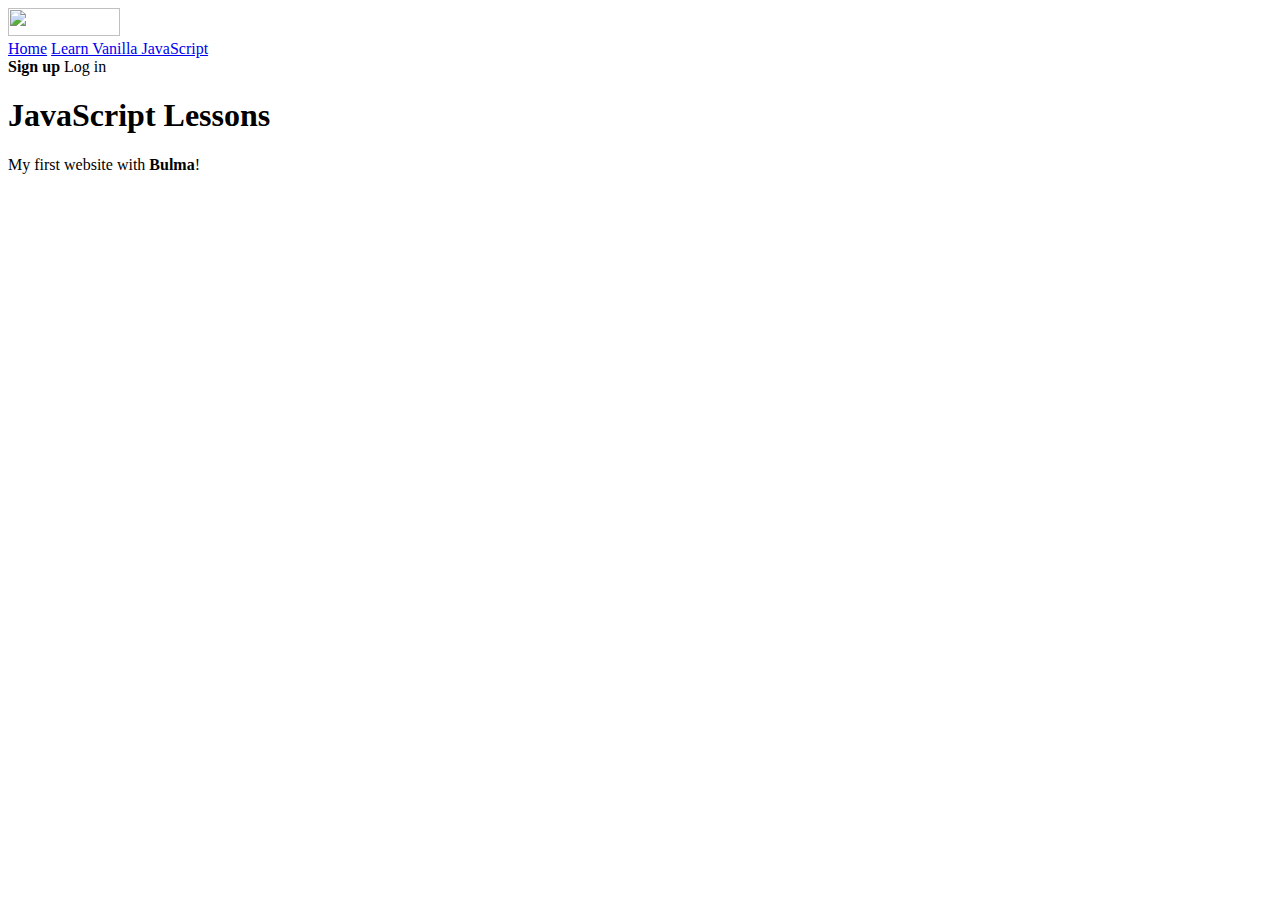
==== learn_vanilla_javascript.html @ 3611f8a1 "Initial files setup and html skeleton created with routing template" ====
<!DOCTYPE html>
<html lang="en">

<head>
    <meta charset="UTF-8">
    <meta name="viewport" content="width=device-width, initial-scale=1.0">
    <meta http-equiv="X-UA-Compatible" content="ie=edge">
    <title>Learn Vanilla JavaScript</title>
    <link rel="stylesheet" href="https://cdnjs.cloudflare.com/ajax/libs/bulma/0.7.2/css/bulma.min.css" />
    <link rel="stylesheet" href="https://use.fontawesome.com/releases/v5.4.2/css/all.css" integrity="sha384-/rXc/GQVaYpyDdyxK+ecHPVYJSN9bmVFBvjA/9eOB+pb3F2w2N6fc5qB9Ew5yIns"
        crossorigin="anonymous">
    <link rel="stylesheet" href="style.css">
</head>

<body>
    <div class="injectNavbar"></div>
    
    <section class="section">
        <div class="container">
            <h1 class="title">
                JavaScript Lessons
            </h1>
            <p class="subtitle">
                My first website with <strong>Bulma</strong>!
            </p>
        </div>
    </section>

    <script defer src="https://use.fontawesome.com/releases/v5.4.2/js/all.js" integrity="sha384-wp96dIgDl5BLlOXb4VMinXPNiB32VYBSoXOoiARzSTXY+tsK8yDTYfvdTyqzdGGN"
        crossorigin="anonymous"></script>
    <script src="./assets/js/navbar.js"></script>
    <script src="./assets/js/app.js"></script>
</body>

</html>
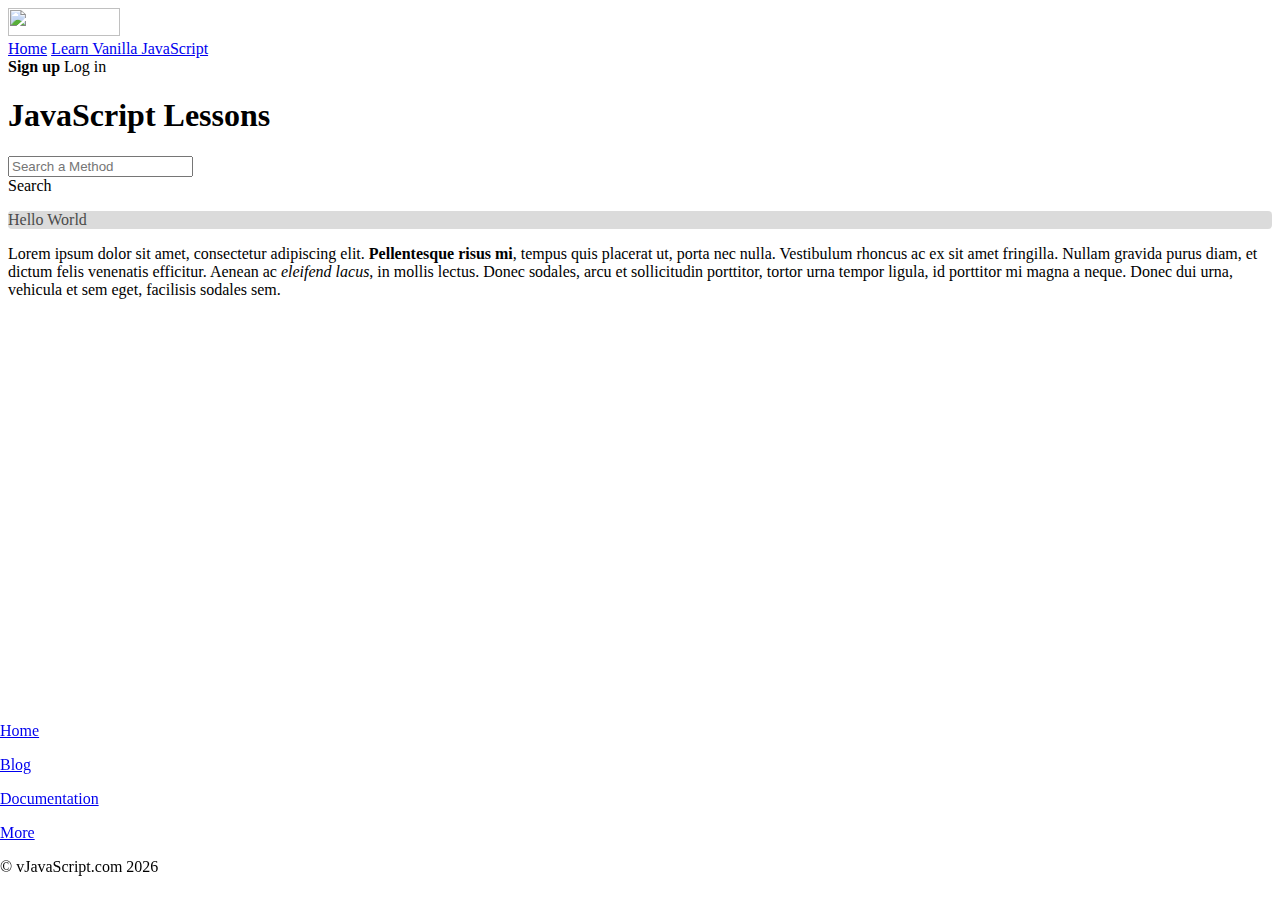
==== commit 0931b636: "search input created and centered" ====
--- a/learn_vanilla_javascript.html
+++ b/learn_vanilla_javascript.html
@@ -9,26 +9,66 @@
     <link rel="stylesheet" href="https://cdnjs.cloudflare.com/ajax/libs/bulma/0.7.2/css/bulma.min.css" />
     <link rel="stylesheet" href="https://use.fontawesome.com/releases/v5.4.2/css/all.css" integrity="sha384-/rXc/GQVaYpyDdyxK+ecHPVYJSN9bmVFBvjA/9eOB+pb3F2w2N6fc5qB9Ew5yIns"
         crossorigin="anonymous">
-    <link rel="stylesheet" href="style.css">
+    <link rel="stylesheet" href="./assets/css/style.css">
 </head>
 
 <body>
     <div class="injectNavbar"></div>
-    
-    <section class="section">
-        <div class="container">
-            <h1 class="title">
-                JavaScript Lessons
-            </h1>
-            <p class="subtitle">
-                My first website with <strong>Bulma</strong>!
-            </p>
+
+    <div class="columns">
+        <div class="column is-2">
+
+
         </div>
-    </section>
 
+        <div class="column is-8 ">
+            <section class="section">
+                <h1 class="title">
+                    JavaScript Lessons
+                </h1>
+                <div class="field has-addons has-addons-centered">
+                    <div class="control has-icons-left">
+                        <input class="input" type="text" name="search" value="" placeholder="Search a Method">
+                        <span class="icon is-small is-left">
+                            <i class="fas fa-search"></i>
+                        </span>
+                    </div>
+                    <div class="control">
+                        <a class="button is-info">
+                            Search
+                        </a>
+                    </div>
+                </div>
+            </section>
+
+            <section class="section">
+                <article class="message">
+                    <div class="message-header">
+                        <p>Hello World</p>
+                        <i class="expand-icon fas fa-sort-down" id="expandToggle"></i>
+                    </div>
+                    <div class="message-body">
+                        Lorem ipsum dolor sit amet, consectetur adipiscing elit. <strong>Pellentesque risus mi</strong>,
+                        tempus quis placerat ut, porta nec nulla. Vestibulum rhoncus ac ex sit amet fringilla. Nullam
+                        gravida purus diam, et dictum <a>felis venenatis</a> efficitur. Aenean ac <em>eleifend lacus</em>,
+                        in mollis lectus. Donec sodales, arcu et sollicitudin porttitor, tortor urna tempor ligula, id
+                        porttitor mi magna a neque. Donec dui urna, vehicula et sem eget, facilisis sodales sem.
+                    </div>
+                </article>
+            </section>
+        </div>
+        <div class="column is-2">
+
+
+        </div>
+    </div>
+
+
+    <div class="injectFooterBar is-fixed-bottom"></div>
     <script defer src="https://use.fontawesome.com/releases/v5.4.2/js/all.js" integrity="sha384-wp96dIgDl5BLlOXb4VMinXPNiB32VYBSoXOoiARzSTXY+tsK8yDTYfvdTyqzdGGN"
         crossorigin="anonymous"></script>
     <script src="./assets/js/navbar.js"></script>
+    <script src="./assets/js/footerBar.js"></script>
     <script src="./assets/js/app.js"></script>
 </body>
 
--- a/assets/css/style.css
+++ b/assets/css/style.css
@@ -0,0 +1,23 @@
+
+.footer {
+    bottom: 0;
+    left: 0;
+    position: fixed;
+    right: 0;
+    z-index: 30;
+    padding-bottom: 1.5em;
+}
+
+.search-container {
+    margin: 0 auto;
+    justify-content: center;
+    text-align: center;
+    align-content: center;
+}
+
+.message-header {
+    background-color: hsl(0, 0%, 86%);
+    color: hsl(0, 0%, 29%);
+    border-radius: 4px;
+    cursor: pointer;
+}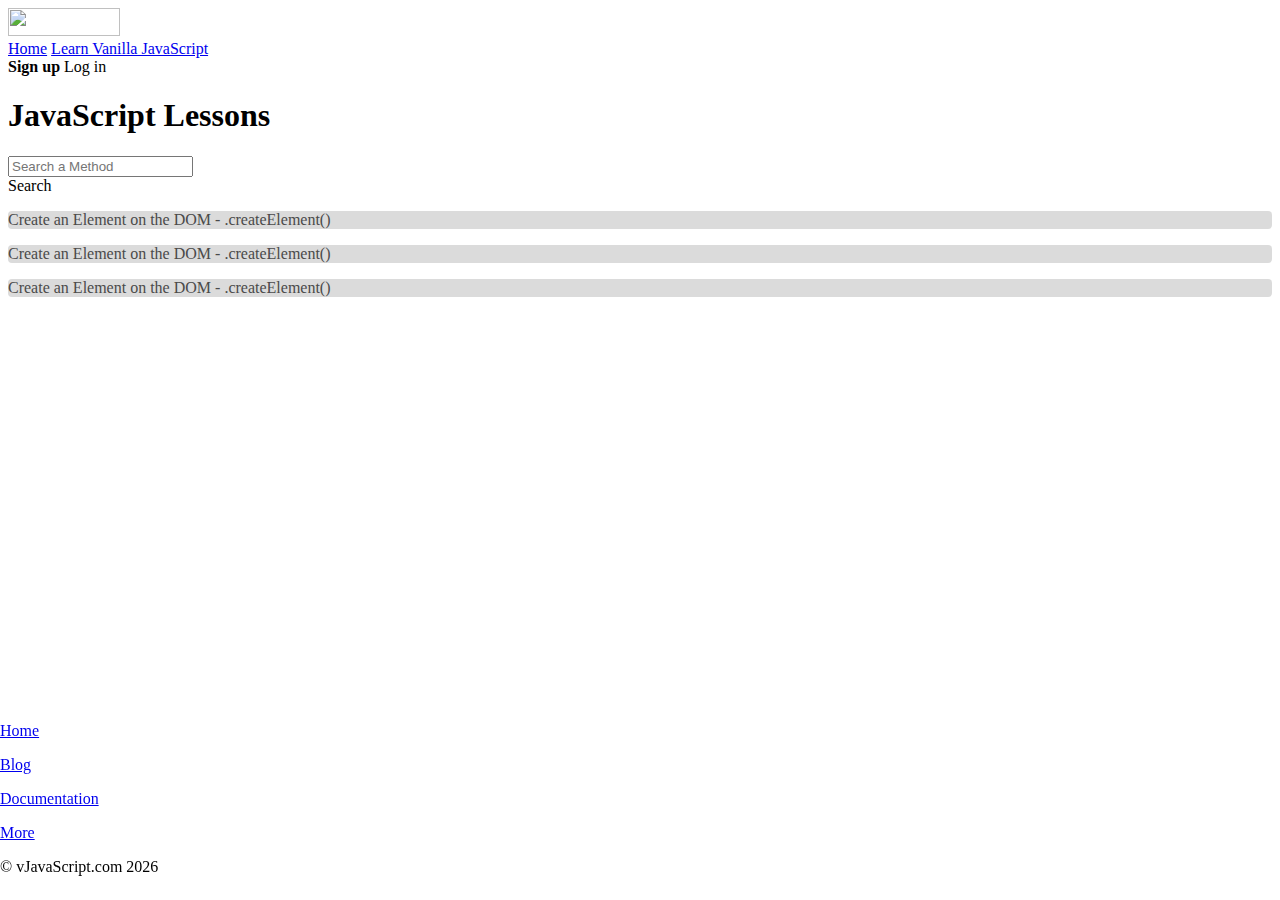
==== commit 2c2fd3d9: "working on js function hide/show" ====
--- a/learn_vanilla_javascript.html
+++ b/learn_vanilla_javascript.html
@@ -27,36 +27,102 @@
                     JavaScript Lessons
                 </h1>
                 <div class="field has-addons has-addons-centered">
-                    <div class="control has-icons-left">
+                    <div class="control has-icons-left is-expanded">
                         <input class="input" type="text" name="search" value="" placeholder="Search a Method">
                         <span class="icon is-small is-left">
                             <i class="fas fa-search"></i>
                         </span>
                     </div>
                     <div class="control">
-                        <a class="button is-info">
-                            Search
-                        </a>
+                        <a class="button is-info">Search</a>
                     </div>
                 </div>
             </section>
 
-            <section class="section">
+            <section class="section" id="messageSection">
                 <article class="message">
                     <div class="message-header">
-                        <p>Hello World</p>
-                        <i class="expand-icon fas fa-sort-down" id="expandToggle"></i>
+                        <p>Create an Element on the DOM - .createElement()</p>
+                        <span class="expand-icon">
+                            <i class="fas fa-sort-down"></i>
+                        </span>
                     </div>
-                    <div class="message-body">
-                        Lorem ipsum dolor sit amet, consectetur adipiscing elit. <strong>Pellentesque risus mi</strong>,
-                        tempus quis placerat ut, porta nec nulla. Vestibulum rhoncus ac ex sit amet fringilla. Nullam
-                        gravida purus diam, et dictum <a>felis venenatis</a> efficitur. Aenean ac <em>eleifend lacus</em>,
-                        in mollis lectus. Donec sodales, arcu et sollicitudin porttitor, tortor urna tempor ligula, id
-                        porttitor mi magna a neque. Donec dui urna, vehicula et sem eget, facilisis sodales sem.
+                    <div class="message-body" style="display: none">
+                        <p>
+                            <strong>.createElement()</strong> is a method used to create an Element Node with a declared name.
+                        </p>
+                        <p>For example let's say we want to create a button with some text. That's a total of two elements we need to create. The button and the text inside the buttom.</p>
+                        <p>Let's create the elements using the .createElement() methood.</p>
+                        <p><code>const newBtn = document.createElement("BUTTON");</code></p>
+                        <p><code>const btnText = document.createTextNode("createElement Button");</code></p>
+                        <p>Now lets assemble the element using the <strong>.appendChild()</strong>method.</p>
+                        <p><code><strong>newBtn</strong>.appendChild(<strong>btnText</strong>);</code></p>
+                        <p>Last lets display our newly created element on the DOM</p>
+                        <p><code>document.querySelector('.createElementDiv').appendChild(newBtn);</code></p>
+                        <div class="example-container">
+                            <p>Example:</p>
+                            <div class="createElementDiv"></div>
+                        </div>
                     </div>
                 </article>
+
+                <article class="message">
+                        <div class="message-header">
+                            <p>Create an Element on the DOM - .createElement()</p>
+                            <span class="expand-icon">
+                                <i class="fas fa-sort-down"></i>
+                            </span>
+                        </div>
+                        <div class="message-body" style="display: none">
+                            <p>
+                                <strong>.createElement()</strong> is a method used to create an Element Node with a declared name.
+                            </p>
+                            <p>For example let's say we want to create a button with some text. That's a total of two elements we need to create. The button and the text inside the buttom.</p>
+                            <p>Let's create the elements using the .createElement() methood.</p>
+                            <p><code>const newBtn = document.createElement("BUTTON");</code></p>
+                            <p><code>const btnText = document.createTextNode("createElement Button");</code></p>
+                            <p>Now lets assemble the element using the <strong>.appendChild()</strong>method.</p>
+                            <p><code><strong>newBtn</strong>.appendChild(<strong>btnText</strong>);</code></p>
+                            <p>Last lets display our newly created element on the DOM</p>
+                            <p><code>document.querySelector('.createElementDiv').appendChild(newBtn);</code></p>
+                            <div class="example-container">
+                                <p>Example:</p>
+                                <div class="createElementDiv"></div>
+                            </div>
+                        </div>
+                    </article>
+
+                    <article class="message">
+                            <div class="message-header">
+                                <p>Create an Element on the DOM - .createElement()</p>
+                                <span class="expand-icon">
+                                    <i class="fas fa-sort-down"></i>
+                                </span>
+                            </div>
+                            <div class="message-body" style="display: none">
+                                <p>
+                                    <strong>.createElement()</strong> is a method used to create an Element Node with a declared name.
+                                </p>
+                                <p>For example let's say we want to create a button with some text. That's a total of two elements we need to create. The button and the text inside the buttom.</p>
+                                <p>Let's create the elements using the .createElement() methood.</p>
+                                <p><code>const newBtn = document.createElement("BUTTON");</code></p>
+                                <p><code>const btnText = document.createTextNode("createElement Button");</code></p>
+                                <p>Now lets assemble the element using the <strong>.appendChild()</strong>method.</p>
+                                <p><code><strong>newBtn</strong>.appendChild(<strong>btnText</strong>);</code></p>
+                                <p>Last lets display our newly created element on the DOM</p>
+                                <p><code>document.querySelector('.createElementDiv').appendChild(newBtn);</code></p>
+                                <div class="example-container">
+                                    <p>Example:</p>
+                                    <div class="createElementDiv"></div>
+                                </div>
+                            </div>
+                        </article>
+
             </section>
+
+            
         </div>
+
         <div class="column is-2">
 
 
@@ -69,6 +135,7 @@
         crossorigin="anonymous"></script>
     <script src="./assets/js/navbar.js"></script>
     <script src="./assets/js/footerBar.js"></script>
+    <script src="./functions/functions.js"></script>
     <script src="./assets/js/app.js"></script>
 </body>
 
--- a/assets/css/style.css
+++ b/assets/css/style.css
@@ -13,6 +13,7 @@
     justify-content: center;
     text-align: center;
     align-content: center;
+
 }
 
 .message-header {
@@ -20,4 +21,17 @@
     color: hsl(0, 0%, 29%);
     border-radius: 4px;
     cursor: pointer;
+}
+
+.message-body p {
+    margin: 2px auto;
+}
+
+code {
+    margin: auto 15px;
+}
+
+.example-container{
+    margin-top: 20px;
+    font-weight: 600;
 }